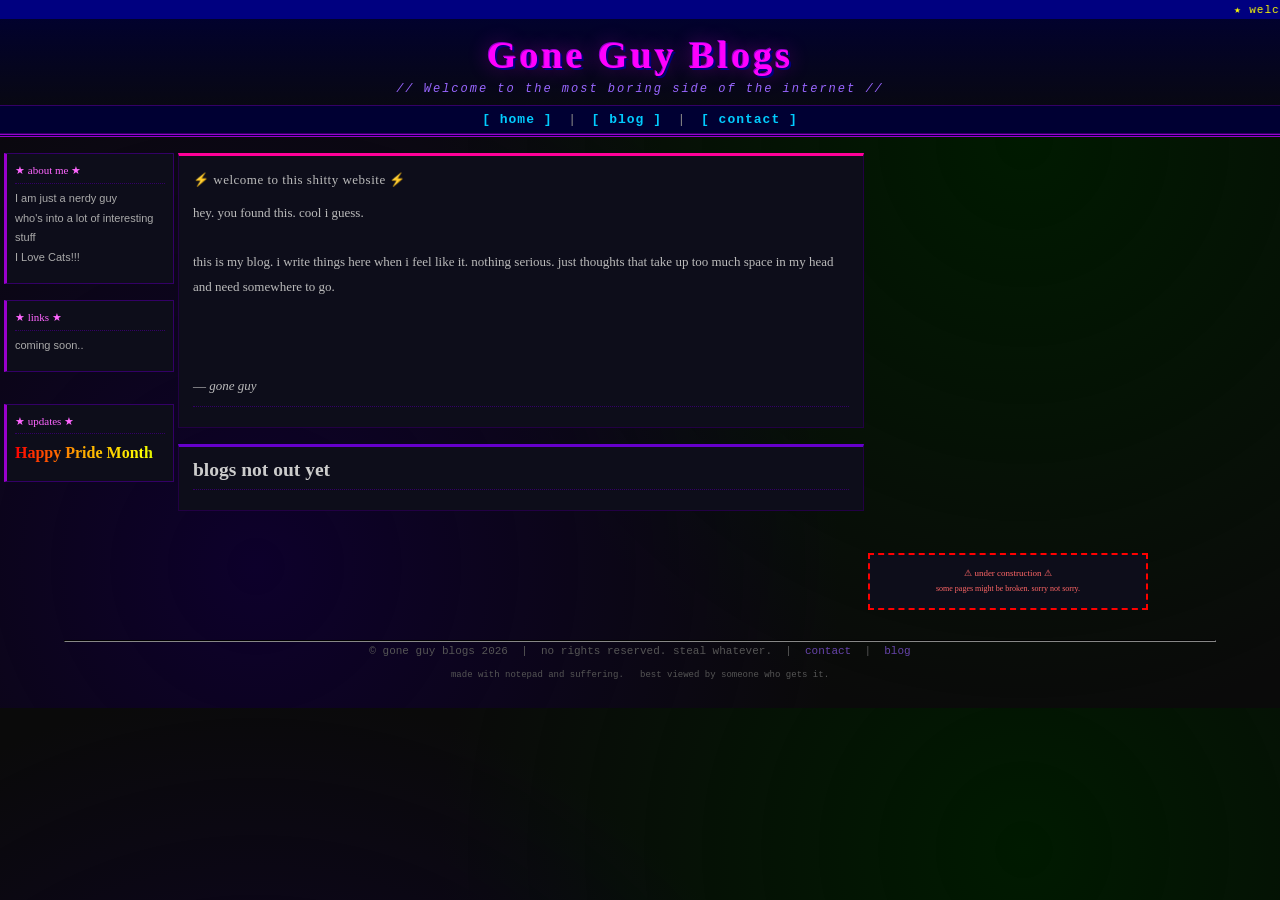
==== index.html @ 10ab515b "initial laucnch" ====
<!DOCTYPE html>
<html lang="en">
<head>
  <meta charset="UTF-8">
  <meta name="viewport" content="width=device-width">
  <title>gone guy blogs - home</title>
  <link rel="stylesheet" href="css/style.css">
</head>
<body>

  <!-- HEADER -->
  <div id="header-table">
    <table width="100%" cellpadding="0" cellspacing="0" border="0">
      <tr>
        <td align="center">
          <marquee behavior="scroll" direction="left" scrollamount="3" class="marquee-top">
            ★ welcome to gone guy blogs ★ &nbsp;&nbsp; you are visitor #004721 &nbsp;&nbsp; ★ best viewed in internet explorer 800x600 ★ &nbsp;&nbsp; last updated: june 2026 &nbsp;&nbsp;
          </marquee>
        </td>
      </tr>
    </table>

    <div id="site-title">
      <h1 id="main-title">Gone Guy Blogs</h1>
      <p id="tagline"><i>// Welcome to the most boring side of the internet //</i></p>
    </div>

    <!-- NAV -->
    <div id="navbar">
      <a href="index.html" class="navlink">[ home ]</a>
      &nbsp;|&nbsp;
      <a href="pages/blog.html" class="navlink">[ blog ]</a>
      &nbsp;|&nbsp;
      <a href="pages/contact.html" class="navlink">[ contact ]</a>
    </div>
  </div>

  <!-- MAIN LAYOUT -->
  <table width="90%" align="center" cellpadding="8" cellspacing="4" style="margin-top:12px;">
    <tr valign="top">

      <!-- LEFT SIDEBAR -->
      <td width="170" id="sidebar-left">
        <div class="sidebar-box">
          <p class="sidebar-title">★ about me ★</p>
          <p class="sidebar-text">
            I am just a nerdy guy <br>
            who's into a lot of interesting stuff <br>
            I Love Cats!!! 
          </p>
        </div>

        <br>

        <div class="sidebar-box">
          <p class="sidebar-title">★ links ★</p>
          <p class="sidebar-text">
            coming soon..
          </p>
        </div>

        <br>

        
        <br>

        <div class="sidebar-box">
          <p class="sidebar-title">★ Updates ★</p>
          <p class="rainbow"> Happy Pride Month </p>
          <p style="display:none; font-family:'Courier New'; font-size:10px; color:#00FF00;">● online. unfortunately.</p>
        </div>
      </td>

      <!-- MAIN CONTENT -->
      <td id="main-content">

        <div class="content-box" id="welcome-box">
          <p class="box-title">⚡ welcome to this shitty website ⚡</p>
          <p>
            hey. you found this. cool i guess.<br><br>
            this is my blog. i write things here when i feel like it. nothing serious. just thoughts that take up too much space in my head and need somewhere to go.<br><br>
          <br><br>
            — <i>gone guy</i>
          </p>
          <hr class="divider">
          
        </div>

        <br>

        <!-- RECENT POSTS PREVIEW -->
        <div class="content-box">


          <h2>blogs not out yet </h2>
          

          <hr class="divider">

          

      <!-- RIGHT SIDEBAR -->
      <td width="280" id="sidebar-right">
        
        <br>

        <iframe data-testid="embed-iframe" style="border-radius:3px" src="https://open.spotify.com/embed/track/2smeYlgGf0mF0YS495zM0r?utm_source=generator&si=36cd8397bcfe4575" width="100%" height="352" frameBorder="0" allowfullscreen="" allow="autoplay; clipboard-write; encrypted-media; fullscreen; picture-in-picture" loading="lazy"></iframe>

        <br>

      

        <br>

        <div class="sidebar-box" style="text-align:center; border: 2px dashed #FF0000;">
          <p style="font-size:9px; color:#FF6666; font-family:'Comic Sans MS'; margin:4px;">
            ⚠ under construction ⚠<br>
            <span style="font-size:8px;">some pages might be broken. sorry not sorry.</span>
          </p>
        </div>
      </td>

    </tr>
  </table>

  <!-- FOOTER -->
  <div id="footer">
    <hr style="border-color: #333; margin: 0 5%;">
    <p>
      © gone guy blogs 2026 &nbsp;|&nbsp; no rights reserved. steal whatever. &nbsp;|&nbsp;
      <a href="pages/contact.html" class="footer-link">contact</a> &nbsp;|&nbsp;
      <a href="pages/blog.html" class="footer-link">blog</a>
    </p>
    <p style="font-size:9px; color:#555;">made with notepad and suffering. &nbsp; best viewed by someone who gets it.</p>
  </div>

  <script src="js/main.js"></script>
</body>
</html>
---- css/style.css ----
/* ===== GONE GUY BLOGS ===== */
/* made this myself dont steal */

/* --- RESET / BASE --- */
* {
  margin: 0;
  padding: 0;
  box-sizing: border-box;
}

body {
  background-color: #0a0a0a;
  background-image:
    radial-gradient(circle at 20% 80%, #0d002b 0%, transparent 50%),
    radial-gradient(circle at 80% 20%, #001a00 0%, transparent 50%);
  color: #CCCCCC;
  font-family: 'Times New Roman', Times, serif;
  font-size: 13px;
  min-width: 700px;
}

a {
  color: #9966FF;
  text-decoration: underline;
}
a:hover {
  color: #FF00FF;
  text-decoration: none;
}
a:visited {
  color: #6633CC;
}

p {
  line-height: 1.7;
  margin-bottom: 8px;
}

/* --- MARQUEE --- */
.marquee-top {
  background-color: #000080;
  color: #FFFF00;
  font-family: 'Courier New', monospace;
  font-size: 11px;
  padding: 3px 0;
  display: block;
  width: 100%;
  letter-spacing: 1px;
}

/* --- HEADER --- */
#header-table {
  background: linear-gradient(180deg, #000033 0%, #0a0a0a 100%);
  border-bottom: 3px double #9900CC;
  padding-bottom: 0;
}

#site-title {
  text-align: center;
  padding: 16px 0 6px 0;
}

#main-title {
  font-family: 'Comic Sans MS', 'Chalkboard SE', cursive;
  font-size: 38px;
  color: #FF00FF;
  text-shadow:
    2px 2px 0px #000080,
    -1px -1px 0px #9900CC,
    0 0 20px #FF00FF66;
  letter-spacing: 3px;
  line-height: 1.1;
}

#tagline {
  font-family: 'Courier New', monospace;
  font-size: 12px;
  color: #9966FF;
  margin: 2px 0 0 0;
  letter-spacing: 2px;
}

/* --- NAVBAR --- */
#navbar {
  background-color: #000033;
  border-top: 1px solid #330066;
  border-bottom: 1px solid #330066;
  text-align: center;
  padding: 6px 0;
  font-family: 'Courier New', monospace;
  font-size: 13px;
  color: #888;
}

.navlink {
  color: #00CCFF;
  text-decoration: none;
  font-weight: bold;
  letter-spacing: 1px;
}
.navlink:hover {
  color: #FF00FF;
  text-decoration: none;
}
.navlink:visited {
  color: #00CCFF;
}
.navlink.current-page {
  color: #FFFF00;
}

/* --- SIDEBAR --- */
#sidebar-left, #sidebar-right {
  vertical-align: top;
}

.sidebar-box {
  background-color: #0d0d1a;
  border: 1px solid #330066;
  border-left: 3px solid #9900CC;
  padding: 7px 8px;
}

.sidebar-title {
  font-family: 'Comic Sans MS', cursive;
  font-size: 11px;
  color: #FF66FF;
  text-transform: lowercase;
  border-bottom: 1px dotted #330066;
  padding-bottom: 3px;
  margin-bottom: 5px !important;
}

.sidebar-text {
  font-size: 11px;
  color: #AAAAAA;
  font-family: Verdana, sans-serif;
  line-height: 1.8;
}

.sidebar-link {
  display: block;
  font-size: 11px;
  color: #9966FF;
  text-decoration: none;
  line-height: 1.8;
  font-family: 'Courier New', monospace;
}
.sidebar-link:hover {
  color: #FF00FF;
}
.sidebar-link:visited {
  color: #6633AA;
}

.tag-link {
  display: inline-block;
  background: #1a0033;
  color: #CC88FF;
  font-size: 10px;
  font-family: 'Courier New', monospace;
  padding: 1px 5px;
  margin: 2px 2px;
  border: 1px solid #440088;
  text-decoration: none;
}
.tag-link:hover {
  background: #440088;
  color: #FFAAFF;
}

#counter-box {
  background: #000a00;
  border-color: #005500;
  border-left-color: #00CC00;
}

/* --- MAIN CONTENT --- */
#main-content {
  vertical-align: top;
}

.content-box {
  background-color: #0d0d1a;
  border: 1px solid #220044;
  border-top: 3px solid #6600CC;
  padding: 12px 14px;
}

.box-title {
  font-family: 'Comic Sans MS', cursive;
  font-size: 15px;
  color: #FF66FF;
  margin-bottom: 8px !important;
  letter-spacing: 0.5px;
}

.divider {
  border: none;
  border-top: 1px dotted #330066;
  margin: 8px 0;
}

/* --- POST PREVIEWS (homepage) --- */
.post-preview {
  padding: 6px 0;
}

.post-title-link {
  font-family: 'Comic Sans MS', cursive;
  font-size: 14px;
  color: #FF99FF;
  text-decoration: none;
  display: block;
  margin-bottom: 2px;
}
.post-title-link:hover {
  color: #FF00FF;
  text-decoration: underline;
}

.post-date {
  font-family: 'Courier New', monospace;
  font-size: 10px;
  color: #666;
  display: block;
  margin-bottom: 4px;
}

.post-excerpt {
  font-size: 12px;
  color: #999;
  font-family: Verdana, sans-serif;
  line-height: 1.6;
}

.read-more {
  font-family: 'Courier New', monospace;
  font-size: 11px;
  color: #9966FF;
}
.read-more:hover {
  color: #FF66FF;
}

/* --- FULL BLOG POSTS --- */
.full-post .box-title {
  font-size: 17px;
}

.post-meta {
  font-family: 'Courier New', monospace;
  font-size: 10px;
  color: #666;
  margin-bottom: 0 !important;
}

.inline-tag {
  color: #9966FF;
  font-size: 10px;
  text-decoration: none;
}
.inline-tag:hover {
  color: #FF66FF;
}

.post-body p {
  font-family: Georgia, 'Times New Roman', serif;
  font-size: 13px;
  color: #BBBBBB;
  line-height: 1.8;
}

.month-label {
  font-family: 'Courier New', monospace;
  font-size: 11px;
  color: #666;
  text-align: center;
  padding: 8px 0 4px 0;
  letter-spacing: 3px;
}

/* --- CONTACT PAGE SOCIALS --- */
.social-box {
  background: #0d0d1a;
  border: 1px solid #220044;
  border-top: 3px solid #6600CC;
  padding: 12px;
  margin-bottom: 4px;
  height: 100%;
}

.social-icon {
  font-size: 26px;
  text-align: center;
  margin-bottom: 4px !important;
  line-height: 1;
}

.social-name {
  font-family: 'Comic Sans MS', cursive;
  font-size: 11px;
  color: #CC88FF;
  text-transform: lowercase;
  margin-bottom: 2px !important;
}

.social-handle {
  font-family: 'Courier New', monospace;
  font-size: 12px;
  color: #FFFF00;
  margin-bottom: 6px !important;
  word-break: break-all;
}

.social-desc {
  font-size: 11px;
  color: #888;
  font-family: Verdana, sans-serif;
  line-height: 1.5;
  margin-bottom: 8px !important;
}

.social-link-btn {
  display: inline-block;
  font-family: 'Courier New', monospace;
  font-size: 11px;
  color: #00CCFF;
  text-decoration: none;
  border: 1px solid #004466;
  padding: 2px 8px;
  background: #000d1a;
}
.social-link-btn:hover {
  color: #FF00FF;
  border-color: #660099;
  background: #1a0033;
  text-decoration: none;
}

#email-box { border-top-color: #00CC88; }
#twitter-box { border-top-color: #1DA1F2; }
#tumblr-box { border-top-color: #35465C; }
#discord-box { border-top-color: #5865F2; }
#spotify-box { border-top-color: #1DB954; }
#lastfm-box { border-top-color: #D51007; }

/* --- FOOTER --- */
#footer {
  text-align: center;
  padding: 10px 0 16px 0;
  margin-top: 16px;
  font-family: 'Courier New', monospace;
  font-size: 11px;
  color: #555;
}

.footer-link {
  color: #6644AA;
  text-decoration: none;
  font-family: 'Courier New', monospace;
}
.footer-link:hover {
  color: #FF00FF;
}

/* --- WELCOME BOX SPECIAL --- */
#welcome-box {
  border-top-color: #FF0099;
}
#welcome-box p {
  font-family: Georgia, serif;
  font-size: 13px;
  color: #BBBBBB;
  line-height: 1.9;
}

/* --- SCROLLBAR (webkit) --- */
::-webkit-scrollbar {
  width: 8px;
  background: #050505;
}
::-webkit-scrollbar-thumb {
  background: #330066;
}
::-webkit-scrollbar-thumb:hover {
  background: #6600CC;
}


.rainbow {
  font-size: 3rem;
  font-weight: bold;
  background: linear-gradient(
    90deg,
    red,
    orange,
    yellow,
    green,
    cyan,
    blue,
    violet,
    red
  );
  background-size: 300% 100%;
  -webkit-background-clip: text;
  -webkit-text-fill-color: transparent;
  animation: rainbow-shine 4s linear infinite;
}

@keyframes rainbow-shine {
  0% {
    background-position: 0% 20%;
  }
  100% {
    background-position: 300% 50%;
  }
}

.rainbow {
  font-size: 1rem; /* smaller */
}

body {
  margin: 0;
  overflow-x: hidden;
}

iframe {
  max-width: 100%;
  display: block;
}
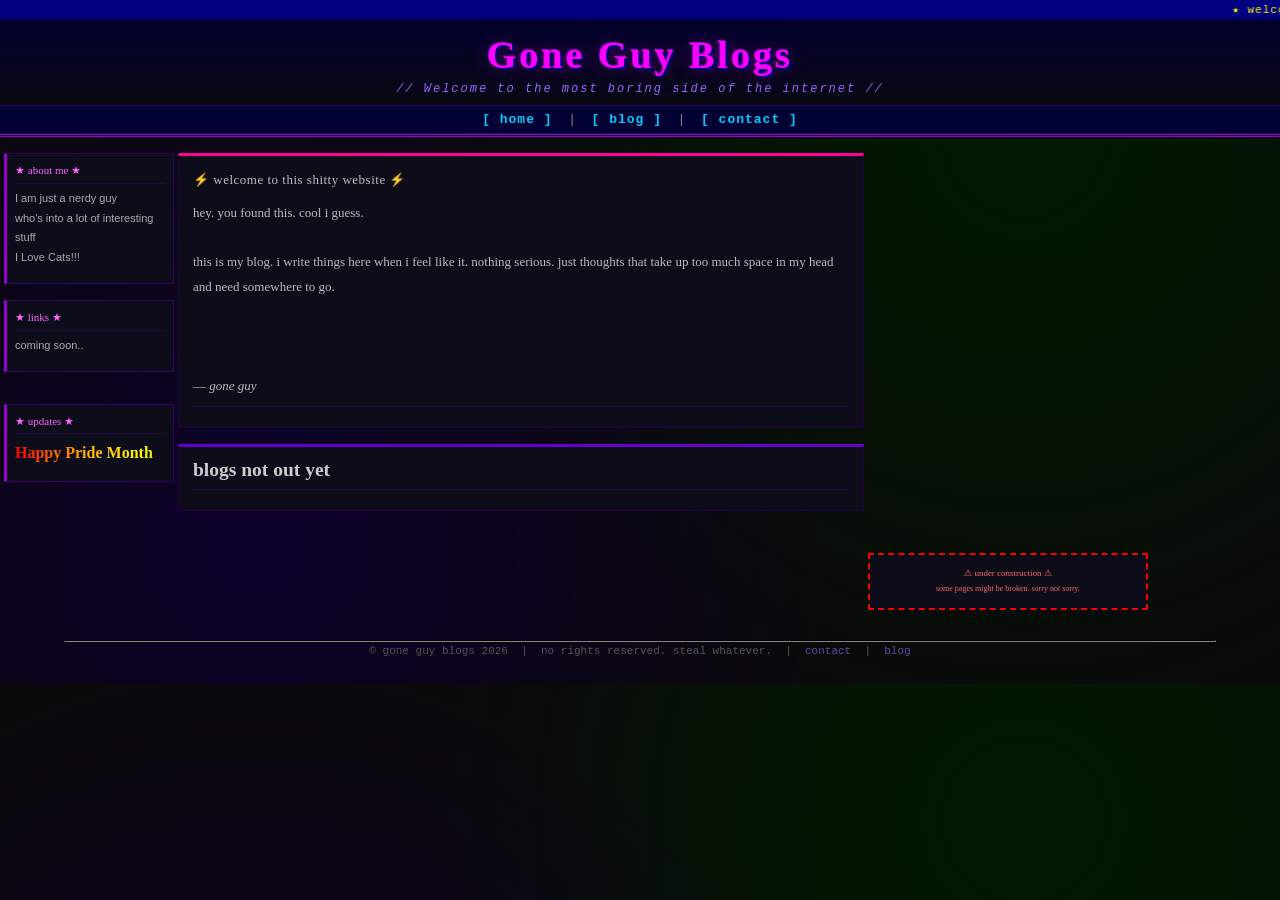
==== commit b3db38f3: "changed footer" ====
--- a/index.html
+++ b/index.html
@@ -131,7 +131,7 @@
       <a href="pages/contact.html" class="footer-link">contact</a> &nbsp;|&nbsp;
       <a href="pages/blog.html" class="footer-link">blog</a>
     </p>
-    <p style="font-size:9px; color:#555;">made with notepad and suffering. &nbsp; best viewed by someone who gets it.</p>
+    <p style="font-size:9px; color:#555;"> </p>
   </div>
 
   <script src="js/main.js"></script>
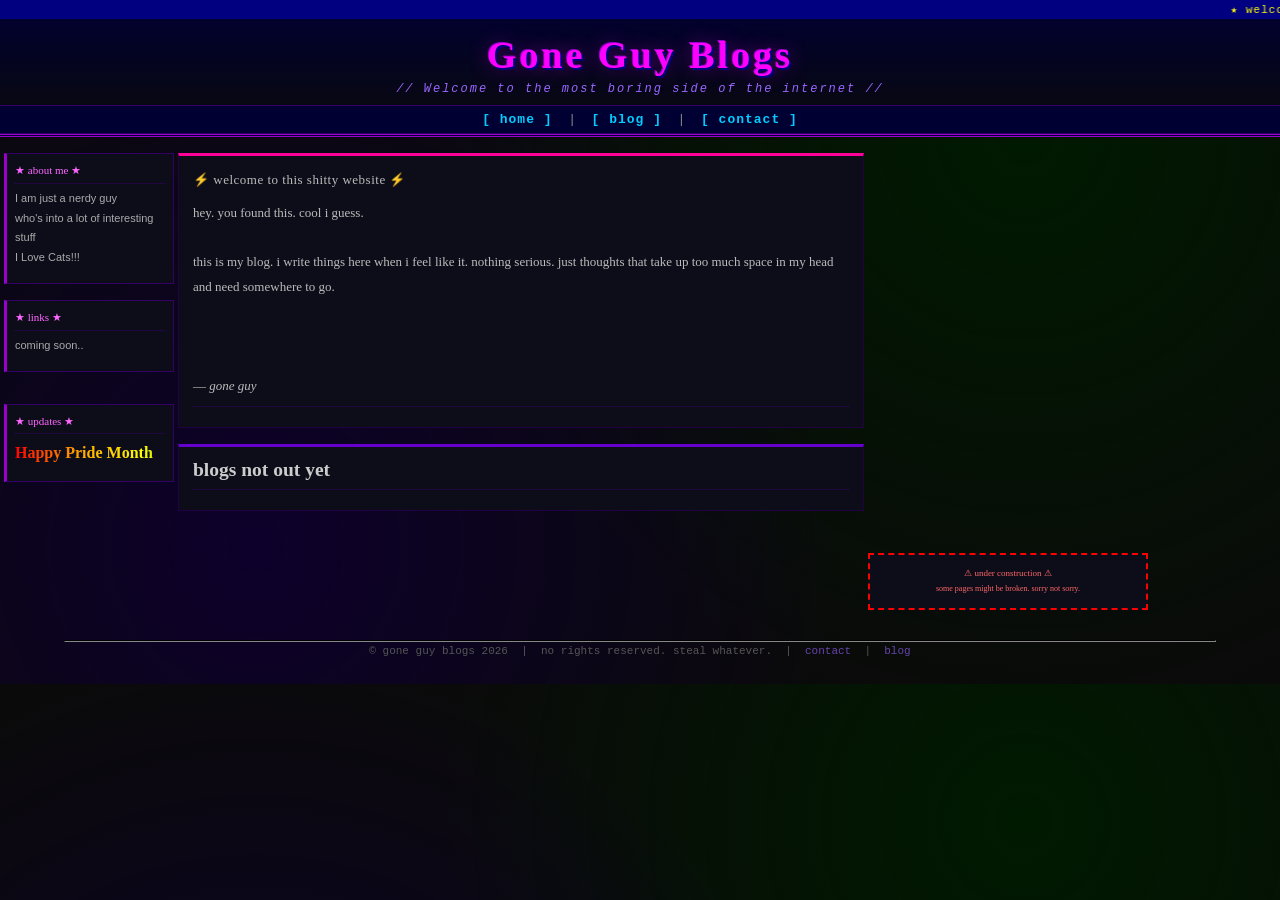
==== commit 118e4d09: "changes" ====
--- a/index.html
+++ b/index.html
@@ -14,7 +14,7 @@
       <tr>
         <td align="center">
           <marquee behavior="scroll" direction="left" scrollamount="3" class="marquee-top">
-            ★ welcome to gone guy blogs ★ &nbsp;&nbsp; you are visitor #004721 &nbsp;&nbsp; ★ best viewed in internet explorer 800x600 ★ &nbsp;&nbsp; last updated: june 2026 &nbsp;&nbsp;
+            ★ welcome to gone guy blogs ★ &nbsp;&nbsp; ★ welcome to gone guy blogs ★ &nbsp;&nbsp; ★ welcome to gone guy blogs ★ &nbsp;&nbsp; ★ welcome to gone guy blogs ★ &nbsp;&nbsp;
           </marquee>
         </td>
       </tr>
